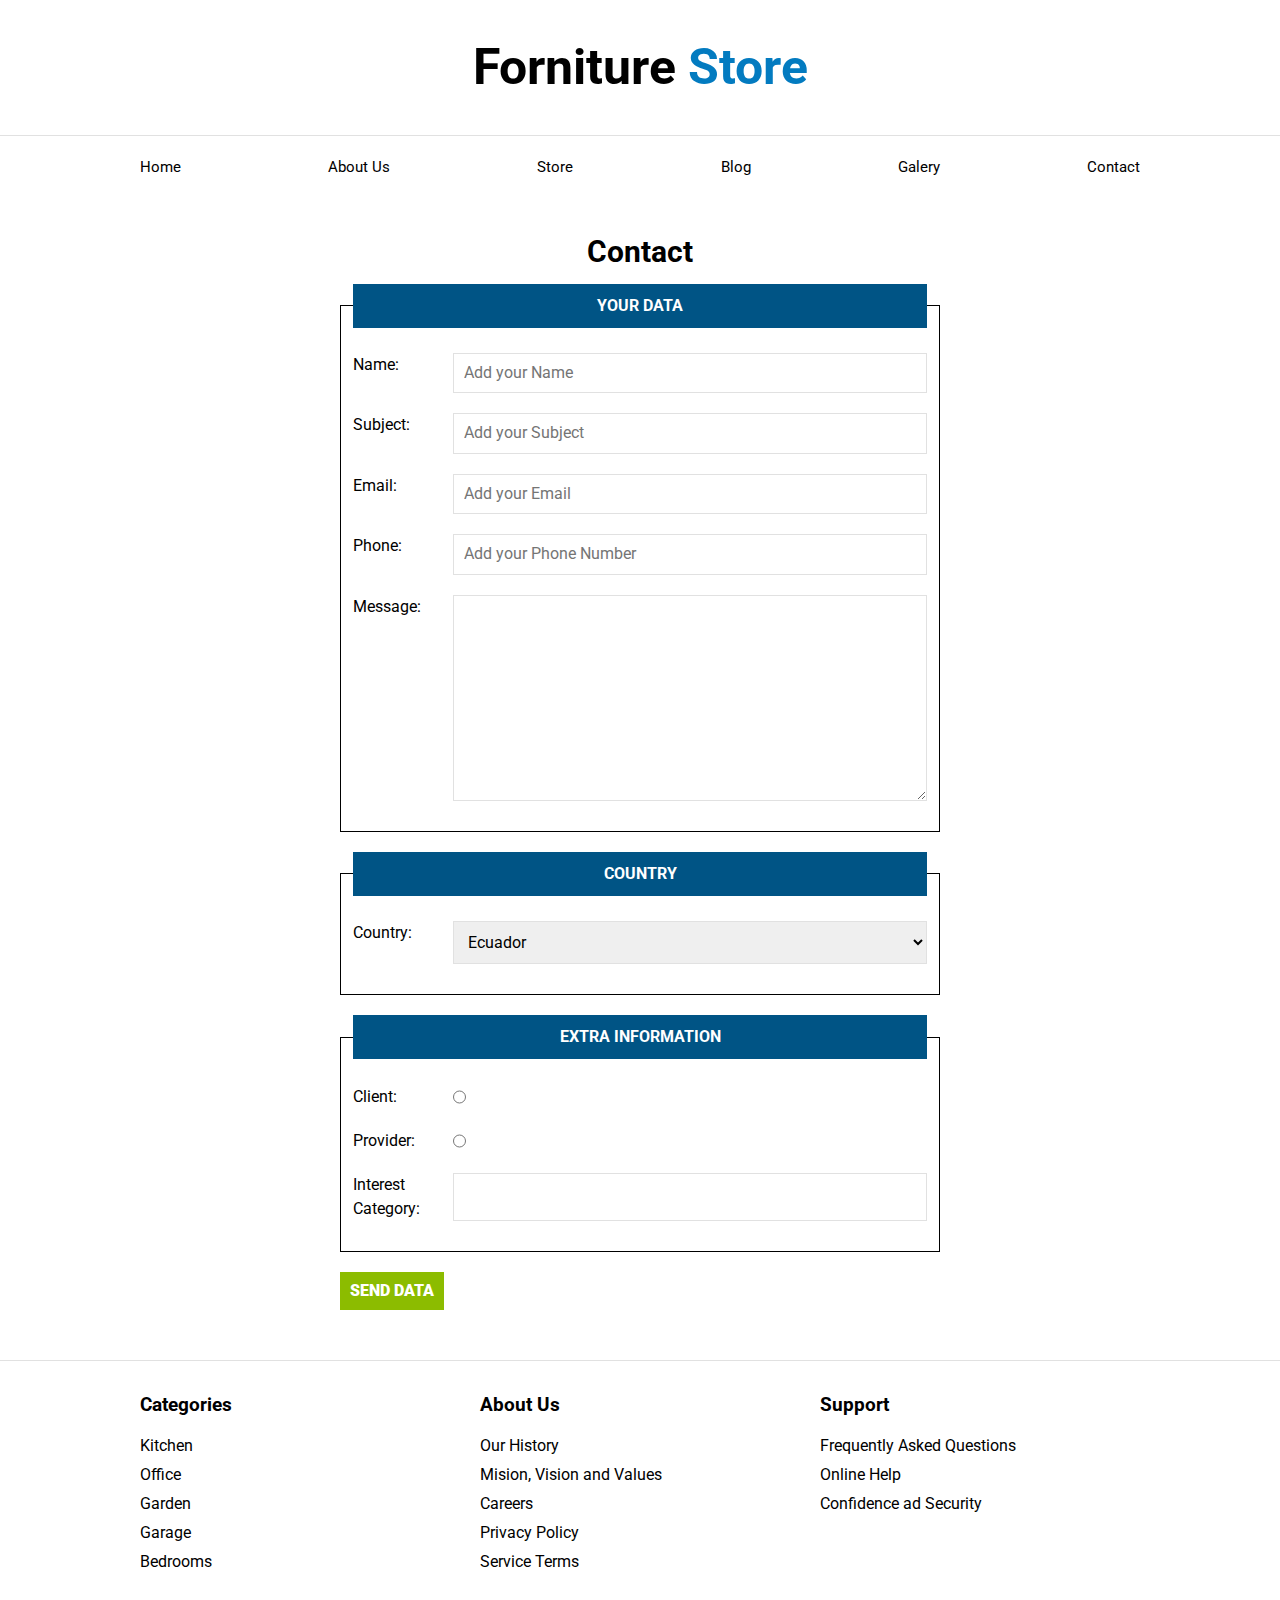
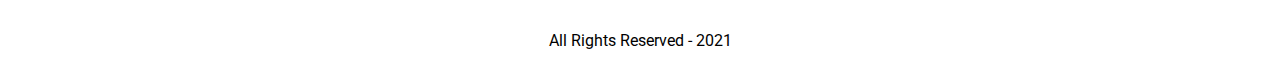
==== contact.html @ c2e146ed "Desing finished." ====
<!DOCTYPE html>
<html lang="en">
  <head>
    <meta charset="UTF-8" />
    <meta http-equiv="X-UA-Compatible" content="IE=edge" />
    <meta name="viewport" content="width=device-width, initial-scale=1.0" />
    <title>Contact</title>
    <link rel="stylesheet" href="./styles/normalize.css" />
    <link
      href="https://fonts.googleapis.com/css2?family=Roboto:wght@400;700;900&display=swap"
      rel="stylesheet"
    />
    <link rel="stylesheet" href="./styles/index.css" />
    <link rel="stylesheet" href="./styles/contact.css" />
  </head>
  <body>
    <!-- HEADER-->
    <header>
      <h1 class="title_main">Forniture <span>Store</span></h1>
    </header>
    <!-- END HEADER -->

    <!-- NAVIGATION -->
    <div class="navigation__container">
      <nav class="navigation_main container">
        <a href="./index.html">Home</a>
        <a href="./about.html">About Us</a>
        <a href="./store.html">Store</a>
        <a href="./blog.html">Blog</a>
        <a href="./galery.html">Galery</a>
        <a href="./contact.html">Contact</a>
      </nav>
    </div>
    <!-- END NAVIGATION -->

    <main class="container main__container">
      <h2 class="text-center title-content">Contact</h2>
      <form class="form">
        <fieldset>
          <legend>Your Data</legend>
          <div class="field">
            <label for="name">Name:</label>
            <input
              type="text"
              placeholder="Add your Name"
              name="name"
              autocomplete="off"
              required
              class="input"
            />
          </div>

          <div class="field">
            <label for="">Subject:</label>
            <input
              type="text"
              placeholder="Add your Subject"
              name="subject"
              autocomplete="off"
              class="input"
            />
          </div>

          <div class="field">
            <label for="">Email:</label>
            <input
              type="email"
              placeholder="Add your Email"
              name="email"
              autocomplete="off"
              class="input"
            />
          </div>

          <div class="field">
            <label for="">Phone:</label>
            <input
              type="tel"
              placeholder="Add your Phone Number"
              name="phone"
              autocomplete="off"
              class="input"
            />
          </div>

          <div class="field">
            <label for="">Message:</label>
            <textarea name="message" cols="50" rows="10"></textarea>
          </div>
        </fieldset>

        <fieldset>
          <legend>Country</legend>
          <div class="field">
            <label for="country">Country:</label>
            <select class="input" name="country">
              <option value="ecuador">Ecuador</option>
              <option value="argentina">Argentina</option>
              <option value="bolivia">Bolivia</option>
              <option value="mexico">Mexico</option>
            </select>
          </div>
        </fieldset>
        <fieldset>
          <legend>Extra Information</legend>
          <div class="field">
            <label for="client">Client:</label>
            <input type="radio" name="type" />
          </div>
          <div class="field">
            <label for="provider">Provider:</label>
            <input type="radio" name="type" value="client" />
          </div>
          <div class="field">
            <label for="categories">Interest Category:</label>
            <input class="input" list="categories" name="categories" />
            <datalist id="categories">
              <option value="Kitchen">Kitchen</option>
              <option value="Badrooms">Badrooms</option>
              <option value="Office">Office</option>
            </datalist>
          </div>
        </fieldset>
        <button class="btn" type="submit">Send Data</button>
      </form>
    </main>

    <!-- FOOTER -->
    <footer class="footer__container">
      <div class="footer__grid container">
        <div class="">
          <h3>Categories</h3>
          <nav class="footer__menu">
            <a href="#">Kitchen</a>
            <a href="#">Office</a>
            <a href="#">Garden</a>
            <a href="#">Garage</a>
            <a href="#">Bedrooms</a>
          </nav>
        </div>
        <div>
          <h3>About Us</h3>
          <nav class="footer__menu">
            <a href="#">Our History</a>
            <a href="#">Mision, Vision and Values</a>
            <a href="#">Careers</a>
            <a href="#">Privacy Policy</a>
            <a href="#">Service Terms</a>
          </nav>
        </div>
        <div>
          <h3>Support</h3>
          <nav class="footer__menu">
            <a href="#">Frequently Asked Questions</a>
            <a href="#">Online Help</a>
            <a href="#">Confidence ad Security</a>
          </nav>
        </div>
      </div>
      <p class="copyright">All Rights Reserved - 2021</p>
    </footer>
    <!-- END FOOTER -->
  </body>
</html>
---- styles/index.css ----
/* Module, BEM */
* {
  margin: 0;
  padding: 0;
  box-sizing: border-box;
}
/*  GLOBAL*/

html {
  font-size: 62.5%; /* 1rem = 10px*/
}

body {
  font-family: "Roboto", sans-serif;
  font-size: 1.6rem;
  line-height: 1.5;
}
h1,
h2,
h3 {
  margin: 0 0 4rem 0;
}

a {
  text-decoration: none;
  color: #000;
}

.container {
  max-width: 100rem;
  margin: 0 auto;
}

img {
  max-width: 100%;
  display: block;
}

.text-center {
  text-align: center;
}

.btn {
  color: white;
  background-color: #8cbc00;
  display: block;
  text-transform: uppercase;
  padding: 1rem;
  font-weight: 900;
  transition: background-color 0.3s ease;
  border: none;
  cursor: pointer;
}
.btn:hover {
  background-color: #769c02;
}

/* END GLOBAL */

/* HEADER */
.title_main {
  color: #000;
  text-align: center;
  font-size: 5rem;
  margin: 3rem 0;
}

.title_main span {
  color: #037bc0;
}
/* END HEADER */

/* NAVIGATION */
.navigation__container {
  border-top: 1px solid #e1e1e1;
}
.navigation_main {
  padding: 2rem 0;
  display: flex;
  justify-content: space-between;
}

.navigation_main a {
  font-size: 1.5rem;
}

.navigation_main a:hover {
  color: #037bc0;
}
/* END NAVIGATION */

/* HERO */
.hero {
  background-image: url(../assets/principal.jpg);
  background-repeat: no-repeat;
  background-size: cover;
  background-position: center center;
  width: 100%;
  height: 40rem;
}
/* END HERO */

/* CATEGORY*/
.categries h2 {
  font-size: 3rem;
  margin-top: 3rem;
}
.category__list {
  display: grid;
  grid-template-columns: repeat(3, 1fr);
  gap: 2rem;
}
.category__list-item {
  border: 1px solid #c5cae9;
  border-bottom-right-radius: 1rem;
}

.category__list-item a {
  text-align: center;
  display: block;
  padding: 1.5rem;
  font-size: 1.7rem;
}

.category__list-item a:hover {
  background-color: #037bc0;
  color: #ffffff;
  border-bottom-right-radius: 1rem;
}
/* END CATEGORY */

/* ABOUT */
.about-us {
  margin-top: 4rem;
  background-image: linear-gradient(
      to right,
      transparent 50%,
      #037bc0 50%,
      #037bc0 100%
    ),
    url(../assets/nosotros.jpg);
  background-position: left center;
  background-repeat: no-repeat;
  background-size: 100%, 120rem;
  padding: 10rem 0;
}
.about__grid {
  display: grid;
  grid-template-columns: repeat(2, 1fr);
  column-gap: 4rem;
}

.about__content {
  grid-column: 2/-1;
  color: white;
}
/* END ABOUT */

/* MAIN */
.main__container {
  padding-top: 3rem;
}

.main__container h2 {
  font-size: 3rem;
}

.main__list-products {
  display: grid;
  grid-template-columns: repeat(6, 1fr);
  column-gap: 2rem;
  row-gap: 2rem;
}

.main__product:nth-child(1) {
  grid-column: 1/-1;
  display: grid;
  grid-template-columns: 3fr 1fr;
}

.main__product:nth-child(1) img {
  width: 100%;
  height: 43rem;
  object-fit: cover;
}

.main__product:nth-child(2) {
  grid-column: 1/4;
}

.main__product:nth-child(2) img {
  width: 100%;
  height: 30rem;
  object-fit: cover;
}

.main__product:nth-child(3) {
  grid-column: 4/-1;
}

.main__product:nth-child(3) img {
  width: 100%;
  height: 30rem;
  object-fit: cover;
}

.main__product:nth-child(4) {
  grid-column: 1/3;
}

.main__product:nth-child(5) {
  grid-column: 3/5;
}

.main__product:nth-child(6) {
  grid-column: 5/-1;
}

.main__product {
  background-color: #037bc0;
}
.main__product--content {
  text-align: center;
  color: #fff;
  padding: 2rem;
}

.main__product--content .price {
  font-size: 2.8rem;
  font-weight: 900;
}

.main__product--content h3 {
  margin-bottom: 0;
}
.main__product--content p {
  margin: 0 0 0.5rem 0;
}
/* END MAIN */
/* FOOTER */
.footer__container {
  border-top: 1px solid #e1e1e1;
  margin-top: 5rem;
  padding: 3rem 3rem 1rem 3rem;
}

.footer__grid {
  display: grid;
  grid-template-columns: repeat(3, 1fr);
  gap: 2rem;
}
.footer__container h3 {
  margin-bottom: 1.5rem;
}

.footer__menu a {
  display: block;
  padding-bottom: 0.5rem;
}

.footer__menu a:hover {
  text-decoration: underline;
}

.copyright {
  margin-top: 5rem;
  text-align: center;
}
/* END FOOTER */
---- styles/contact.css ----
.title-content {
  margin-bottom: 1rem;
}
.form {
  max-width: 60rem;
  margin: 0 auto;
}

.form fieldset {
  border: 1px solid black;
  margin-bottom: 2rem;
}

.form legend {
  background-color: #005485;
  width: 100%;
  padding: 1rem;
  color: white;
  font-weight: bold;
  text-align: center;
  text-transform: uppercase;
  margin-bottom: 2rem;
}

.field {
  display: flex;
  margin-bottom: 2rem;
}

.field label {
  flex-basis: 10rem;
}

.input {
  flex: 1;
  outline: none;
  padding: 1rem;
  border: 1px solid #e1e1e1;
}

.field textarea {
  outline: none;
  padding: 1rem;
  border: 1px solid #e1e1e1;
  flex: 1;
}
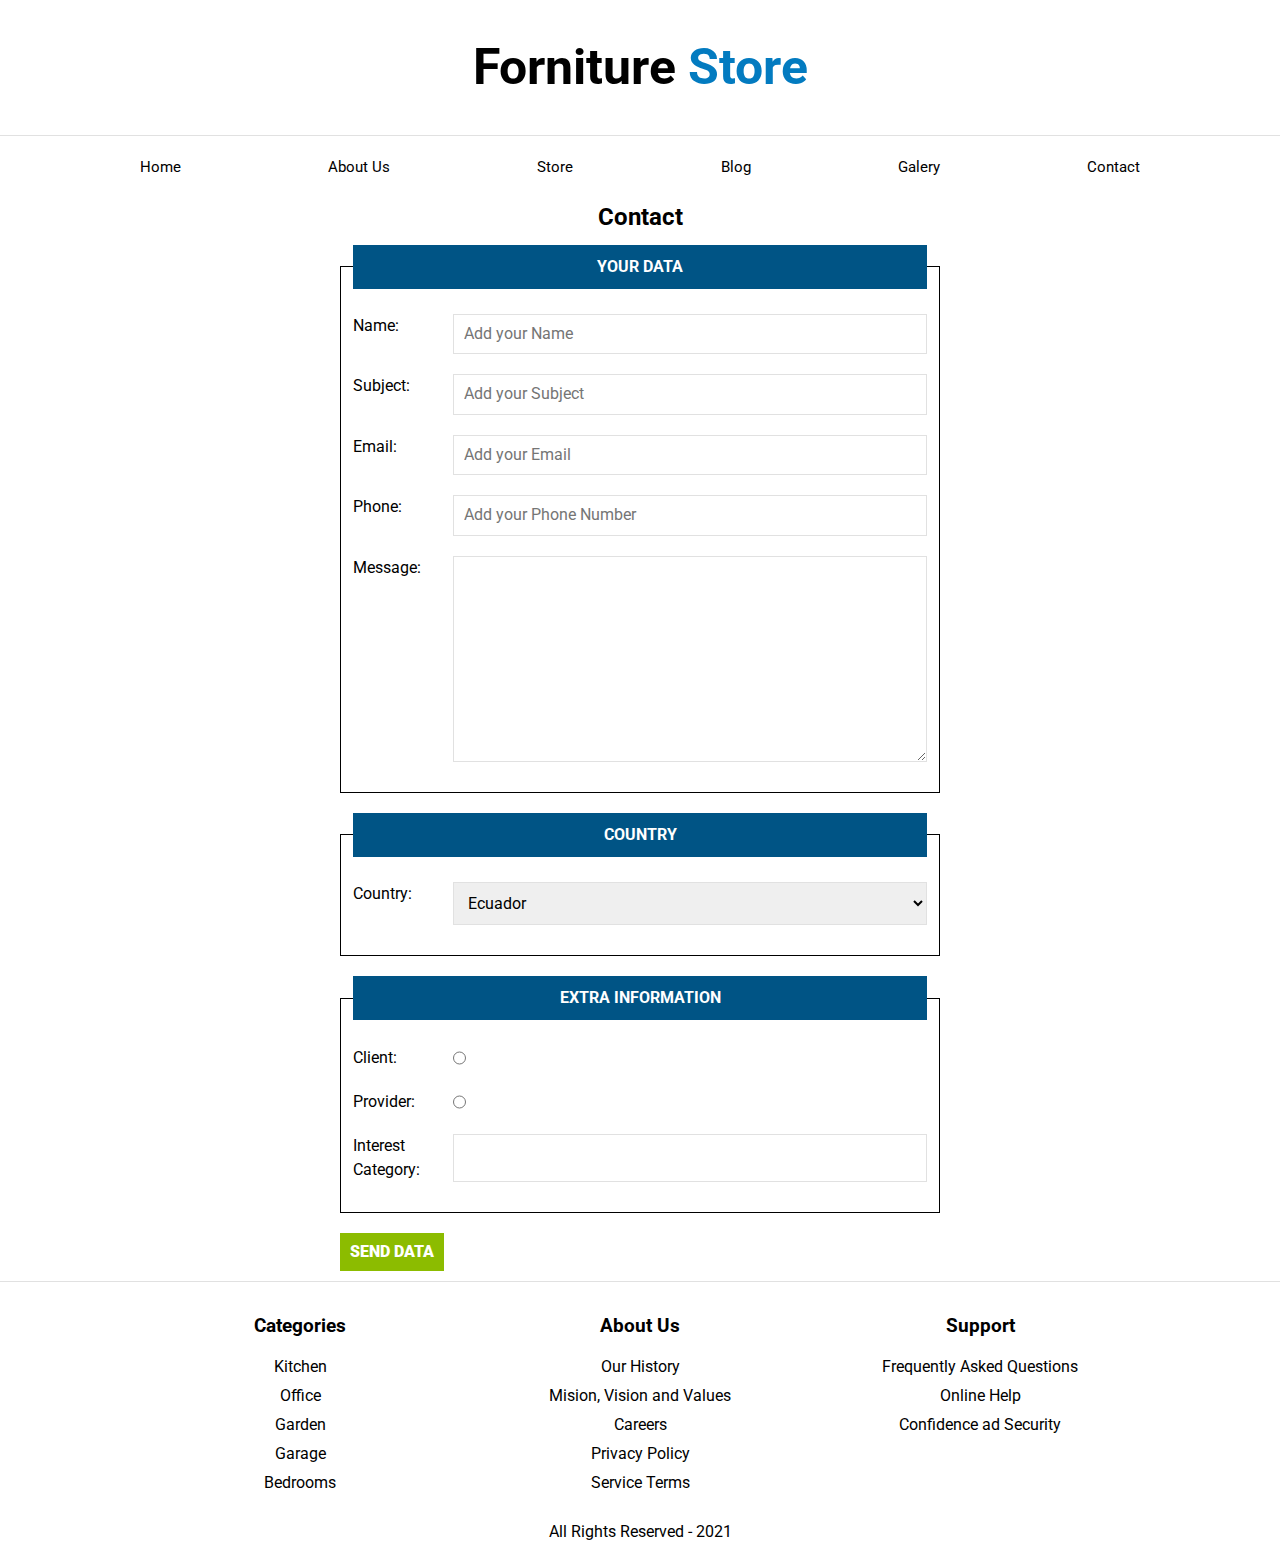
==== commit 370d4dd6: "Design Forniture Store" ====
--- a/contact.html
+++ b/contact.html
@@ -33,7 +33,7 @@
     </div>
     <!-- END NAVIGATION -->
 
-    <main class="container main__container">
+    <main class="container main__container2">
       <h2 class="text-center title-content">Contact</h2>
       <form class="form">
         <fieldset>
--- a/styles/index.css
+++ b/styles/index.css
@@ -18,7 +18,7 @@
 h1,
 h2,
 h3 {
-  margin: 0 0 4rem 0;
+  margin: 0 0 2rem 0;
 }
 
 a {
@@ -50,11 +50,17 @@
   transition: background-color 0.3s ease;
   border: none;
   cursor: pointer;
+  width: 100%;
 }
 .btn:hover {
   background-color: #769c02;
 }
 
+@media (min-width: 768px) {
+  .btn {
+    width: auto;
+  }
+}
 /* END GLOBAL */
 
 /* HEADER */
@@ -77,7 +83,15 @@
 .navigation_main {
   padding: 2rem 0;
   display: flex;
-  justify-content: space-between;
+  flex-direction: column;
+  align-items: center;
+}
+
+@media (min-width: 768px) {
+  .navigation_main {
+    justify-content: space-between;
+    flex-direction: row;
+  }
 }
 
 .navigation_main a {
@@ -96,23 +110,46 @@
   background-size: cover;
   background-position: center center;
   width: 100%;
-  height: 40rem;
-}
+  height: 25rem;
+}
+
+@media (min-width: 768px) {
+  .hero {
+    height: 40rem;
+  }
+}
+
 /* END HERO */
 
 /* CATEGORY*/
 .categries h2 {
   font-size: 3rem;
-  margin-top: 3rem;
-}
-.category__list {
-  display: grid;
-  grid-template-columns: repeat(3, 1fr);
-  gap: 2rem;
-}
+  margin-top: 2rem;
+}
+
+.categries img {
+  width: 100%;
+  display: block;
+}
+
+@media (min-width: 768px) {
+  .category__list {
+    display: grid;
+    grid-template-columns: repeat(3, 1fr);
+    gap: 2rem;
+  }
+}
+
 .category__list-item {
   border: 1px solid #c5cae9;
   border-bottom-right-radius: 1rem;
+  margin-bottom: 2rem;
+}
+
+@media (min-width: 768px) {
+  .category__list-item {
+    margin-bottom: 0;
+  }
 }
 
 .category__list-item a {
@@ -133,26 +170,56 @@
 .about-us {
   margin-top: 4rem;
   background-image: linear-gradient(
-      to right,
+      to bottom,
       transparent 50%,
       #037bc0 50%,
       #037bc0 100%
     ),
     url(../assets/nosotros.jpg);
-  background-position: left center;
+  background-position: center, top left;
   background-repeat: no-repeat;
-  background-size: 100%, 120rem;
-  padding: 10rem 0;
-}
+  background-size: 100%, 80rem;
+}
+
+@media (min-width: 768px) {
+  .about-us {
+    margin-top: 4rem;
+    background-image: linear-gradient(
+        to right,
+        transparent 50%,
+        #037bc0 50%,
+        #037bc0 100%
+      ),
+      url(../assets/nosotros.jpg);
+    background-position: left center;
+    background-size: 100%, 120rem;
+    padding: 10rem 0;
+  }
+}
+
 .about__grid {
   display: grid;
-  grid-template-columns: repeat(2, 1fr);
-  column-gap: 4rem;
+  grid-template-rows: repeat(2, 1fr);
+}
+
+@media (min-width: 768px) {
+  .about__grid {
+    grid-template-columns: repeat(2, 1fr);
+    grid-template-rows: unset;
+    column-gap: 5rem;
+  }
 }
 
 .about__content {
-  grid-column: 2/-1;
+  grid-row: 2/-1;
   color: white;
+  padding: 5rem;
+}
+
+@media (min-width: 768px) {
+  .about__content {
+    grid-column: 2/-1;
+  }
 }
 /* END ABOUT */
 
@@ -161,64 +228,78 @@
   padding-top: 3rem;
 }
 
+@media (min-width: 768px) {
+  .main__list-products {
+    display: grid;
+    grid-template-columns: repeat(6, 1fr);
+    column-gap: 2rem;
+    row-gap: 2rem;
+  }
+
+  .main__product:nth-child(1) {
+    grid-column: 1/-1;
+    display: grid;
+    grid-template-columns: 3fr 1fr;
+  }
+
+  .main__product:nth-child(1) img {
+    width: 100%;
+    height: 43rem;
+    object-fit: cover;
+  }
+
+  .main__product:nth-child(2) {
+    grid-column: 1/4;
+  }
+
+  .main__product:nth-child(2) img {
+    width: 100%;
+    height: 30rem;
+    object-fit: cover;
+  }
+
+  .main__product:nth-child(3) {
+    grid-column: 4/-1;
+  }
+
+  .main__product:nth-child(3) img {
+    width: 100%;
+    height: 30rem;
+    object-fit: cover;
+  }
+
+  .main__product:nth-child(4) {
+    grid-column: 1/3;
+  }
+
+  .main__product:nth-child(5) {
+    grid-column: 3/5;
+  }
+
+  .main__product:nth-child(6) {
+    grid-column: 5/-1;
+  }
+}
+
 .main__container h2 {
   font-size: 3rem;
 }
 
-.main__list-products {
-  display: grid;
-  grid-template-columns: repeat(6, 1fr);
-  column-gap: 2rem;
-  row-gap: 2rem;
-}
-
-.main__product:nth-child(1) {
-  grid-column: 1/-1;
-  display: grid;
-  grid-template-columns: 3fr 1fr;
-}
-
-.main__product:nth-child(1) img {
-  width: 100%;
-  height: 43rem;
-  object-fit: cover;
-}
-
-.main__product:nth-child(2) {
-  grid-column: 1/4;
-}
-
-.main__product:nth-child(2) img {
-  width: 100%;
-  height: 30rem;
-  object-fit: cover;
-}
-
-.main__product:nth-child(3) {
-  grid-column: 4/-1;
-}
-
-.main__product:nth-child(3) img {
-  width: 100%;
-  height: 30rem;
-  object-fit: cover;
-}
-
-.main__product:nth-child(4) {
-  grid-column: 1/3;
-}
-
-.main__product:nth-child(5) {
-  grid-column: 3/5;
-}
-
-.main__product:nth-child(6) {
-  grid-column: 5/-1;
-}
-
 .main__product {
   background-color: #037bc0;
-}
+  margin-bottom: 2rem;
+}
+
+@media (min-width: 768px) {
+  .main__product {
+    margin-bottom: 0;
+  }
+}
+
+.main__product:last-of-type {
+  margin-bottom: 0;
+}
+
 .main__product--content {
   text-align: center;
   color: #fff;
@@ -240,15 +321,24 @@
 /* FOOTER */
 .footer__container {
   border-top: 1px solid #e1e1e1;
-  margin-top: 5rem;
   padding: 3rem 3rem 1rem 3rem;
+  text-align: center;
+  margin-top: 1rem;
 }
 
 .footer__grid {
   display: grid;
-  grid-template-columns: repeat(3, 1fr);
+  grid-template-rows: repeat(3, 1fr);
   gap: 2rem;
 }
+
+@media (min-width: 768px) {
+  .footer__grid {
+    grid-template-columns: repeat(3, 1fr);
+    grid-template-rows: unset;
+  }
+}
+
 .footer__container h3 {
   margin-bottom: 1.5rem;
 }
@@ -263,7 +353,12 @@
 }
 
 .copyright {
-  margin-top: 5rem;
-  text-align: center;
+  text-align: center;
+}
+
+@media (min-width: 768px) {
+  .copyright {
+    margin-top: 2rem;
+  }
 }
 /* END FOOTER */
--- a/styles/contact.css
+++ b/styles/contact.css
@@ -1,3 +1,5 @@
+.main__container2 {
+}
 .title-content {
   margin-bottom: 1rem;
 }
